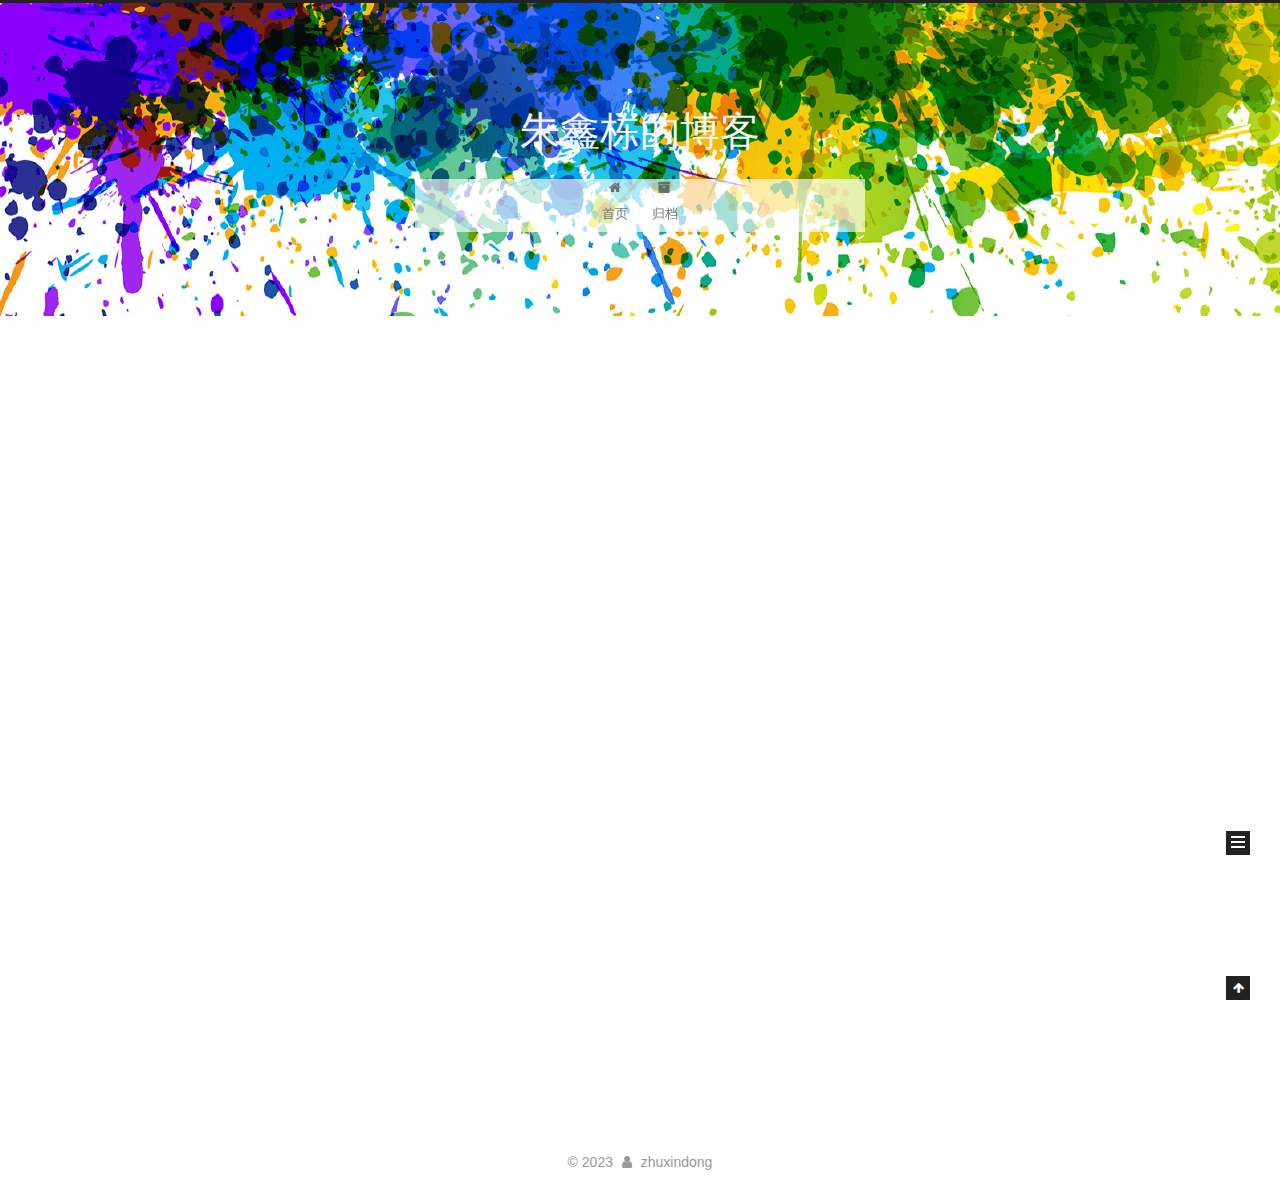
==== archives/index.html @ 8cc14c91 "deploy: zhuxindong/blogsource@85cde0b0bd6d357bbebd0c2e590a6ac55d7ac0f5" ====
<!DOCTYPE html>



  


<html class="theme-next muse use-motion" lang="zh-Hans">
<head>
  <meta charset="UTF-8"/>
<meta http-equiv="X-UA-Compatible" content="IE=edge" />
<meta name="viewport" content="width=device-width, initial-scale=1, maximum-scale=1"/>
<meta name="theme-color" content="#222">









<meta http-equiv="Cache-Control" content="no-transform" />
<meta http-equiv="Cache-Control" content="no-siteapp" />
















  
  
  <link href="/lib/fancybox/source/jquery.fancybox.css?v=2.1.5" rel="stylesheet" type="text/css" />







<link href="/lib/font-awesome/css/font-awesome.min.css?v=4.6.2" rel="stylesheet" type="text/css" />

<link href="/css/main.css?v=5.1.4" rel="stylesheet" type="text/css" />


  <link rel="apple-touch-icon" sizes="180x180" href="/images/apple-touch-icon-next.png?v=5.1.4">


  <link rel="icon" type="image/png" sizes="32x32" href="/images/favicon-32x32-next.png?v=5.1.4">


  <link rel="icon" type="image/png" sizes="16x16" href="/images/favicon-16x16-next.png?v=5.1.4">


  <link rel="mask-icon" href="/images/logo.svg?v=5.1.4" color="#222">





  <meta name="keywords" content="朱鑫栋的博客" />










<meta property="og:type" content="website">
<meta property="og:title" content="朱鑫栋的博客">
<meta property="og:url" content="https://github.com/zhuxindong/zhuxindong.github.io.git/archives/index.html">
<meta property="og:site_name" content="朱鑫栋的博客">
<meta property="og:locale" content="zh-Hans">
<meta name="twitter:card" content="summary">
<meta name="twitter:title" content="朱鑫栋的博客">



<script type="text/javascript" id="hexo.configurations">
  var NexT = window.NexT || {};
  var CONFIG = {
    root: '/',
    scheme: 'Muse',
    version: '5.1.4',
    sidebar: {"position":"left","display":"post","offset":12,"b2t":false,"scrollpercent":false,"onmobile":false},
    fancybox: true,
    tabs: true,
    motion: {"enable":true,"async":false,"transition":{"post_block":"fadeIn","post_header":"slideDownIn","post_body":"slideDownIn","coll_header":"slideLeftIn","sidebar":"slideUpIn"}},
    duoshuo: {
      userId: '0',
      author: '博主'
    },
    algolia: {
      applicationID: '',
      apiKey: '',
      indexName: '',
      hits: {"per_page":10},
      labels: {"input_placeholder":"Search for Posts","hits_empty":"We didn't find any results for the search: ${query}","hits_stats":"${hits} results found in ${time} ms"}
    }
  };
</script>



  <link rel="canonical" href="https://github.com/zhuxindong/zhuxindong.github.io.git/archives/"/>





  <title>归档 | 朱鑫栋的博客</title>
  








</head>

<body itemscope itemtype="http://schema.org/WebPage" lang="zh-Hans">

  
  
    
  

  <div class="container sidebar-position-left page-archive">
    <div class="headband"></div>

    <header id="header" class="header" itemscope itemtype="http://schema.org/WPHeader">
      <div class="header-inner"><div class="site-brand-wrapper">
  <div class="site-meta ">
    

    <div class="custom-logo-site-title">
      <a href="/"  class="brand" rel="start">
        <span class="logo-line-before"><i></i></span>
        <span class="site-title">朱鑫栋的博客</span>
        <span class="logo-line-after"><i></i></span>
      </a>
    </div>
      
        <h1 class="site-subtitle" itemprop="description"></h1>
      
  </div>

  <div class="site-nav-toggle">
    <button>
      <span class="btn-bar"></span>
      <span class="btn-bar"></span>
      <span class="btn-bar"></span>
    </button>
  </div>
</div>

<nav class="site-nav">
  

  
    <ul id="menu" class="menu">
      
        
        <li class="menu-item menu-item-home">
          <a href="/" rel="section">
            
              <i class="menu-item-icon fa fa-fw fa-home"></i> <br />
            
            首页
          </a>
        </li>
      
        
        <li class="menu-item menu-item-archives">
          <a href="/archives/" rel="section">
            
              <i class="menu-item-icon fa fa-fw fa-archive"></i> <br />
            
            归档
          </a>
        </li>
      

      
    </ul>
  

  
</nav>



 </div>
    </header>

    <main id="main" class="main">
      <div class="main-inner">
        <div class="content-wrap">
          <div id="content" class="content">
            

  
  
  
  <div class="post-block archive">
    <div id="posts" class="posts-collapse">
      <span class="archive-move-on"></span>

      <span class="archive-page-counter">
        
        
        
          
        
        嗯..! 目前共计 4 篇日志。 继续努力。
      </span>

      

        
        
        

        
          
          <div class="collection-title">
            <h2 class="archive-year" id="archive-year-2023">2023</h2>
          </div>
        
        

        

  <article class="post post-type-normal" itemscope itemtype="http://schema.org/Article">
    <header class="post-header">

      <h3 class="post-title">
        
            <a class="post-title-link" href="/2023/04/10/hello-world/" itemprop="url">
              
                <span itemprop="name">Hello World</span>
              
            </a>
        
      </h3>

      <div class="post-meta">
        <time class="post-time" itemprop="dateCreated"
              datetime="2023-04-10T11:49:55+00:00"
              content="2023-04-10" >
          04-10
        </time>
      </div>

    </header>
  </article>



      

        
        
        

        
          
          <div class="collection-title">
            <h2 class="archive-year" id="archive-year-2022">2022</h2>
          </div>
        
        

        

  <article class="post post-type-normal" itemscope itemtype="http://schema.org/Article">
    <header class="post-header">

      <h3 class="post-title">
        
            <a class="post-title-link" href="/2022/02/05/Docker安装/" itemprop="url">
              
                <span itemprop="name">Docker安装等</span>
              
            </a>
        
      </h3>

      <div class="post-meta">
        <time class="post-time" itemprop="dateCreated"
              datetime="2022-02-05T15:20:53+00:00"
              content="2022-02-05" >
          02-05
        </time>
      </div>

    </header>
  </article>



      

        
        
        

        
          
          <div class="collection-title">
            <h2 class="archive-year" id="archive-year-2020">2020</h2>
          </div>
        
        

        

  <article class="post post-type-normal" itemscope itemtype="http://schema.org/Article">
    <header class="post-header">

      <h3 class="post-title">
        
            <a class="post-title-link" href="/2020/05/05/ubuntu安装redis并设置密码/" itemprop="url">
              
                <span itemprop="name">ubuntu安装redis并设置密码，远程访问等</span>
              
            </a>
        
      </h3>

      <div class="post-meta">
        <time class="post-time" itemprop="dateCreated"
              datetime="2020-05-05T15:20:53+00:00"
              content="2020-05-05" >
          05-05
        </time>
      </div>

    </header>
  </article>



      

        
        
        

        
        

        

  <article class="post post-type-normal" itemscope itemtype="http://schema.org/Article">
    <header class="post-header">

      <h3 class="post-title">
        
            <a class="post-title-link" href="/2020/05/04/ubuntu16下搭建ss服务（VPN）/" itemprop="url">
              
                <span itemprop="name">ubuntu16下搭建ss服务（VPN）</span>
              
            </a>
        
      </h3>

      <div class="post-meta">
        <time class="post-time" itemprop="dateCreated"
              datetime="2020-05-04T10:54:26+00:00"
              content="2020-05-04" >
          05-04
        </time>
      </div>

    </header>
  </article>



      

    </div>
  </div>
  
  
  

  



          </div>
          


          

        </div>
        
          
  
  <div class="sidebar-toggle">
    <div class="sidebar-toggle-line-wrap">
      <span class="sidebar-toggle-line sidebar-toggle-line-first"></span>
      <span class="sidebar-toggle-line sidebar-toggle-line-middle"></span>
      <span class="sidebar-toggle-line sidebar-toggle-line-last"></span>
    </div>
  </div>

  <aside id="sidebar" class="sidebar">
    
    <div class="sidebar-inner">

      

      

      <section class="site-overview-wrap sidebar-panel sidebar-panel-active">
        <div class="site-overview">
          <div class="site-author motion-element" itemprop="author" itemscope itemtype="http://schema.org/Person">
            
              <p class="site-author-name" itemprop="name">zhuxindong</p>
              <p class="site-description motion-element" itemprop="description"></p>
          </div>

          <nav class="site-state motion-element">

            
              <div class="site-state-item site-state-posts">
              
                <a href="/archives/">
              
                  <span class="site-state-item-count">4</span>
                  <span class="site-state-item-name">日志</span>
                </a>
              </div>
            

            

            
              
              
              <div class="site-state-item site-state-tags">
                
                  <span class="site-state-item-count">3</span>
                  <span class="site-state-item-name">标签</span>
                
              </div>
            

          </nav>

          

          

          
          

          
          

          

        </div>
      </section>

      

      

    </div>
  </aside>


        
      </div>
    </main>

    <footer id="footer" class="footer">
      <div class="footer-inner">
        <div class="copyright">&copy; <span itemprop="copyrightYear">2023</span>
  <span class="with-love">
    <i class="fa fa-user"></i>
  </span>
  <span class="author" itemprop="copyrightHolder">zhuxindong</span>

  
</div>









        







        
      </div>
    </footer>

    
      <div class="back-to-top">
        <i class="fa fa-arrow-up"></i>
        
      </div>
    

    

  </div>

  

<script type="text/javascript">
  if (Object.prototype.toString.call(window.Promise) !== '[object Function]') {
    window.Promise = null;
  }
</script>









  












  
  
    <script type="text/javascript" src="/lib/jquery/index.js?v=2.1.3"></script>
  

  
  
    <script type="text/javascript" src="/lib/fastclick/lib/fastclick.min.js?v=1.0.6"></script>
  

  
  
    <script type="text/javascript" src="/lib/jquery_lazyload/jquery.lazyload.js?v=1.9.7"></script>
  

  
  
    <script type="text/javascript" src="/lib/velocity/velocity.min.js?v=1.2.1"></script>
  

  
  
    <script type="text/javascript" src="/lib/velocity/velocity.ui.min.js?v=1.2.1"></script>
  

  
  
    <script type="text/javascript" src="/lib/fancybox/source/jquery.fancybox.pack.js?v=2.1.5"></script>
  


  


  <script type="text/javascript" src="/js/src/utils.js?v=5.1.4"></script>

  <script type="text/javascript" src="/js/src/motion.js?v=5.1.4"></script>



  
  

  

  


  <script type="text/javascript" src="/js/src/bootstrap.js?v=5.1.4"></script>



  


  




	





  





  












  





  

  

  

  
  

  

  

  

</body>
</html>
---- css/main.css ----
/* normalize.css v3.0.2 | MIT License | git.io/normalize */
html {
  font-family: sans-serif; /* 1 */
  -ms-text-size-adjust: 100%; /* 2 */
  -webkit-text-size-adjust: 100%; /* 2 */
}
body {
  margin: 0;
}
article,
aside,
details,
figcaption,
figure,
footer,
header,
hgroup,
main,
menu,
nav,
section,
summary {
  display: block;
}
audio,
canvas,
progress,
video {
  display: inline-block; /* 1 */
  vertical-align: baseline; /* 2 */
}
audio:not([controls]) {
  display: none;
  height: 0;
}
[hidden],
template {
  display: none;
}
a {
  background-color: transparent;
}
a:active,
a:hover {
  outline: 0;
}
abbr[title] {
  border-bottom: 1px dotted;
}
b,
strong {
  font-weight: bold;
}
dfn {
  font-style: italic;
}
h1 {
  font-size: 2em;
  margin: 0.67em 0;
}
mark {
  background: #ff0;
  color: #000;
}
small {
  font-size: 80%;
}
sub,
sup {
  font-size: 75%;
  line-height: 0;
  position: relative;
  vertical-align: baseline;
}
sup {
  top: -0.5em;
}
sub {
  bottom: -0.25em;
}
img {
  border: 0;
}
svg:not(:root) {
  overflow: hidden;
}
figure {
  margin: 1em 40px;
}
hr {
  -moz-box-sizing: content-box;
  box-sizing: content-box;
  height: 0;
}
pre {
  overflow: auto;
}
code,
kbd,
pre,
samp {
  font-family: monospace, monospace;
  font-size: 1em;
}
button,
input,
optgroup,
select,
textarea {
  color: inherit; /* 1 */
  font: inherit; /* 2 */
  margin: 0; /* 3 */
}
button {
  overflow: visible;
}
button,
select {
  text-transform: none;
}
button,
html input[type="button"],
input[type="reset"],
input[type="submit"] {
  -webkit-appearance: button; /* 2 */
  cursor: pointer; /* 3 */
}
button[disabled],
html input[disabled] {
  cursor: default;
}
button::-moz-focus-inner,
input::-moz-focus-inner {
  border: 0;
  padding: 0;
}
input {
  line-height: normal;
}
input[type="checkbox"],
input[type="radio"] {
  box-sizing: border-box; /* 1 */
  padding: 0; /* 2 */
}
input[type="number"]::-webkit-inner-spin-button,
input[type="number"]::-webkit-outer-spin-button {
  height: auto;
}
input[type="search"] {
  -webkit-appearance: textfield; /* 1 */
  -moz-box-sizing: content-box;
  -webkit-box-sizing: content-box; /* 2 */
  box-sizing: content-box;
}
input[type="search"]::-webkit-search-cancel-button,
input[type="search"]::-webkit-search-decoration {
  -webkit-appearance: none;
}
fieldset {
  border: 1px solid #c0c0c0;
  margin: 0 2px;
  padding: 0.35em 0.625em 0.75em;
}
legend {
  border: 0; /* 1 */
  padding: 0; /* 2 */
}
textarea {
  overflow: auto;
}
optgroup {
  font-weight: bold;
}
table {
  border-collapse: collapse;
  border-spacing: 0;
}
td,
th {
  padding: 0;
}
::selection {
  background: #262a30;
  color: #fff;
}
body {
  position: relative;
  font-family: 'Lato', "PingFang SC", "Microsoft YaHei", sans-serif;
  font-size: 14px;
  line-height: 2;
  color: #555;
  background: #fff;
}
@media (max-width: 767px) {
  body {
    padding-right: 0 !important;
  }
}
@media (min-width: 768px) and (max-width: 991px) {
  body {
    padding-right: 0 !important;
  }
}
@media (min-width: 1600px) {
  body {
    font-size: 16px;
  }
}
h1,
h2,
h3,
h4,
h5,
h6 {
  margin: 0;
  padding: 0;
  font-weight: bold;
  line-height: 1.5;
  font-family: 'Lato', "PingFang SC", "Microsoft YaHei", sans-serif;
}
h2,
h3,
h4,
h5,
h6 {
  margin: 20px 0 15px;
}
h1 {
  font-size: 22px;
}
@media (max-width: 767px) {
  h1 {
    font-size: 18px;
  }
}
h2 {
  font-size: 20px;
}
@media (max-width: 767px) {
  h2 {
    font-size: 16px;
  }
}
h3 {
  font-size: 18px;
}
@media (max-width: 767px) {
  h3 {
    font-size: 14px;
  }
}
h4 {
  font-size: 16px;
}
@media (max-width: 767px) {
  h4 {
    font-size: 12px;
  }
}
h5 {
  font-size: 14px;
}
@media (max-width: 767px) {
  h5 {
    font-size: 10px;
  }
}
h6 {
  font-size: 12px;
}
@media (max-width: 767px) {
  h6 {
    font-size: 8px;
  }
}
p {
  margin: 0 0 20px 0;
}
a {
  color: #555;
  text-decoration: none;
  outline: none;
  border-bottom: 1px solid #999;
  word-wrap: break-word;
}
a:hover {
  color: #222;
  border-bottom-color: #222;
}
blockquote {
  margin: 0;
  padding: 0;
}
img {
  display: block;
  margin: auto;
  max-width: 100%;
  height: auto;
}
hr {
  margin: 40px 0;
  height: 3px;
  border: none;
  background-color: #ddd;
  background-image: repeating-linear-gradient(-45deg, #fff, #fff 4px, transparent 4px, transparent 8px);
}
blockquote {
  padding: 0 15px;
  color: #666;
  border-left: 4px solid #ddd;
}
blockquote cite::before {
  content: "-";
  padding: 0 5px;
}
dt {
  font-weight: 700;
}
dd {
  margin: 0;
  padding: 0;
}
kbd {
  border: 1px solid #ccc;
  border-radius: 0.2em;
  box-shadow: 0.1em 0.1em 0.2em rgba(0,0,0,0.1);
  background-color: #f9f9f9;
  font-family: inherit;
  background-image: -webkit-linear-gradient(top, #eee, #fff, #eee);
  padding: 0.1em 0.3em;
  white-space: nowrap;
}
.text-left {
  text-align: left;
}
.text-center {
  text-align: center;
}
.text-right {
  text-align: right;
}
.text-justify {
  text-align: justify;
}
.text-nowrap {
  white-space: nowrap;
}
.text-lowercase {
  text-transform: lowercase;
}
.text-uppercase {
  text-transform: uppercase;
}
.text-capitalize {
  text-transform: capitalize;
}
.center-block {
  display: block;
  margin-left: auto;
  margin-right: auto;
}
.clearfix:before,
.clearfix:after {
  content: " ";
  display: table;
}
.clearfix:after {
  clear: both;
}
.pullquote {
  width: 45%;
}
.pullquote.left {
  float: left;
  margin-left: 5px;
  margin-right: 10px;
}
.pullquote.right {
  float: right;
  margin-left: 10px;
  margin-right: 5px;
}
.affix.affix.affix {
  position: fixed;
}
.translation {
  margin-top: -20px;
  font-size: 14px;
  color: #999;
}
.scrollbar-measure {
  width: 100px;
  height: 100px;
  overflow: scroll;
  position: absolute;
  top: -9999px;
}
.use-motion .motion-element {
  opacity: 0;
}
table {
  margin: 20px 0;
  width: 100%;
  border-collapse: collapse;
  border-spacing: 0;
  border: 1px solid #ddd;
  font-size: 14px;
  table-layout: fixed;
  word-wrap: break-all;
}
table>tbody>tr:nth-of-type(odd) {
  background-color: #f9f9f9;
}
table>tbody>tr:hover {
  background-color: #f5f5f5;
}
caption,
th,
td {
  padding: 8px;
  text-align: left;
  vertical-align: middle;
  font-weight: normal;
}
th,
td {
  border-bottom: 3px solid #ddd;
  border-right: 1px solid #eee;
}
th {
  padding-bottom: 10px;
  font-weight: 700;
}
td {
  border-bottom-width: 1px;
}
html,
body {
  height: 100%;
}
.container {
  position: relative;
  min-height: 100%;
}
.header-inner {
  margin: 0 auto;
  padding: 100px 0 70px;
  width: 700px;
}
@media (min-width: 1600px) {
  .container .header-inner {
    width: 900px;
  }
}
.main {
  padding-bottom: 150px;
}
.main-inner {
  margin: 0 auto;
  width: 700px;
}
@media (min-width: 1600px) {
  .container .main-inner {
    width: 900px;
  }
}
.footer {
  position: absolute;
  left: 0;
  bottom: 0;
  width: 100%;
  min-height: 50px;
}
.footer-inner {
  box-sizing: border-box;
  margin: 20px auto;
  width: 700px;
}
@media (min-width: 1600px) {
  .container .footer-inner {
    width: 900px;
  }
}
pre,
.highlight {
  overflow: auto;
  margin: 20px 0;
  padding: 0;
  font-size: 13px;
  color: #4d4d4c;
  background: #f7f7f7;
  line-height: 1.6;
}
pre,
code {
  font-family: consolas, Menlo, "PingFang SC", "Microsoft YaHei", monospace;
}
code {
  padding: 2px 4px;
  word-wrap: break-word;
  color: #555;
  background: #eee;
  border-radius: 3px;
  font-size: 13px;
}
pre {
  padding: 10px;
}
pre code {
  padding: 0;
  color: #4d4d4c;
  background: none;
  text-shadow: none;
}
.highlight {
  border-radius: 1px;
}
.highlight pre {
  border: none;
  margin: 0;
  padding: 10px 0;
}
.highlight table {
  margin: 0;
  width: auto;
  border: none;
}
.highlight td {
  border: none;
  padding: 0;
}
.highlight figcaption {
  font-size: 1em;
  color: #4d4d4c;
  line-height: 1em;
  margin-bottom: 1em;
}
.highlight figcaption:before,
.highlight figcaption:after {
  content: " ";
  display: table;
}
.highlight figcaption:after {
  clear: both;
}
.highlight figcaption a {
  float: right;
  color: #4d4d4c;
}
.highlight figcaption a:hover {
  border-bottom-color: #4d4d4c;
}
.highlight .gutter pre {
  padding-left: 10px;
  padding-right: 10px;
  color: #869194;
  text-align: right;
  background-color: #eff2f3;
}
.highlight .code pre {
  width: 100%;
  padding-left: 10px;
  padding-right: 10px;
  background-color: #f7f7f7;
}
.highlight .line {
  height: 20px;
}
.gutter {
  -webkit-user-select: none;
  -moz-user-select: none;
  -ms-user-select: none;
  user-select: none;
}
.gist table {
  width: auto;
}
.gist table td {
  border: none;
}
pre .deletion {
  background: #fdd;
}
pre .addition {
  background: #dfd;
}
pre .meta {
  color: #8959a8;
}
pre .comment {
  color: #8e908c;
}
pre .variable,
pre .attribute,
pre .tag,
pre .regexp,
pre .ruby .constant,
pre .xml .tag .title,
pre .xml .pi,
pre .xml .doctype,
pre .html .doctype,
pre .css .id,
pre .css .class,
pre .css .pseudo {
  color: #c82829;
}
pre .number,
pre .preprocessor,
pre .built_in,
pre .literal,
pre .params,
pre .constant,
pre .command {
  color: #f5871f;
}
pre .ruby .class .title,
pre .css .rules .attribute,
pre .string,
pre .value,
pre .inheritance,
pre .header,
pre .ruby .symbol,
pre .xml .cdata,
pre .special,
pre .number,
pre .formula {
  color: #718c00;
}
pre .title,
pre .css .hexcolor {
  color: #3e999f;
}
pre .function,
pre .python .decorator,
pre .python .title,
pre .ruby .function .title,
pre .ruby .title .keyword,
pre .perl .sub,
pre .javascript .title,
pre .coffeescript .title {
  color: #4271ae;
}
pre .keyword,
pre .javascript .function {
  color: #8959a8;
}
.full-image.full-image.full-image.full-image {
  border: none;
  max-width: 100%;
  width: auto;
  margin: 20px auto 25px;
}
@media (min-width: 992px) {
  .full-image.full-image.full-image.full-image {
    max-width: none;
    width: 110%;
    margin: 25px -5%;
  }
}
.blockquote-center,
.page-home .post-type-quote blockquote,
.page-post-detail .post-type-quote blockquote {
  position: relative;
  margin: 40px 0;
  padding: 0;
  border-left: none;
  text-align: center;
}
.blockquote-center::before,
.page-home .post-type-quote blockquote::before,
.page-post-detail .post-type-quote blockquote::before,
.blockquote-center::after,
.page-home .post-type-quote blockquote::after,
.page-post-detail .post-type-quote blockquote::after {
  position: absolute;
  content: ' ';
  display: block;
  width: 100%;
  height: 24px;
  opacity: 0.2;
  background-repeat: no-repeat;
  background-position: 0 -6px;
  background-size: 22px 22px;
}
.blockquote-center::before,
.page-home .post-type-quote blockquote::before,
.page-post-detail .post-type-quote blockquote::before {
  top: -20px;
  background-image: url("../images/quote-l.svg");
  border-top: 1px solid #ccc;
}
.blockquote-center::after,
.page-home .post-type-quote blockquote::after,
.page-post-detail .post-type-quote blockquote::after {
  bottom: -20px;
  background-image: url("../images/quote-r.svg");
  border-bottom: 1px solid #ccc;
  background-position: 100% 8px;
}
.blockquote-center p,
.page-home .post-type-quote blockquote p,
.page-post-detail .post-type-quote blockquote p,
.blockquote-center div,
.page-home .post-type-quote blockquote div,
.page-post-detail .post-type-quote blockquote div {
  text-align: center;
}
.post .post-body .group-picture img {
  box-sizing: border-box;
  padding: 0 3px;
  border: none;
}
.post .group-picture-row {
  overflow: hidden;
  margin-top: 6px;
}
.post .group-picture-row:first-child {
  margin-top: 0;
}
.post .group-picture-column {
  float: left;
}
.page-post-detail .post-body .group-picture-column {
  float: none;
  margin-top: 10px;
  width: auto !important;
}
.page-post-detail .post-body .group-picture-column img {
  margin: 0 auto;
}
.page-archive .group-picture-container {
  overflow: hidden;
}
.page-archive .group-picture-row {
  float: left;
}
.page-archive .group-picture-row:first-child {
  margin-top: 6px;
}
.page-archive .group-picture-column {
  max-width: 150px;
  max-height: 150px;
}
.post-body .note {
  position: relative;
  padding: 15px;
  margin-bottom: 20px;
  border: 1px solid #eee;
  border-left-width: 5px;
  border-radius: 3px;
}
.post-body .note h2,
.post-body .note h3,
.post-body .note h4,
.post-body .note h5,
.post-body .note h6 {
  margin-top: 0;
  margin-bottom: 0;
  border-bottom: initial;
  padding-top: 0 !important;
}
.post-body .note p:first-child,
.post-body .note ul:first-child,
.post-body .note ol:first-child,
.post-body .note table:first-child,
.post-body .note pre:first-child,
.post-body .note blockquote:first-child {
  margin-top: 0;
}
.post-body .note p:last-child,
.post-body .note ul:last-child,
.post-body .note ol:last-child,
.post-body .note table:last-child,
.post-body .note pre:last-child,
.post-body .note blockquote:last-child {
  margin-bottom: 0;
}
.post-body .note.default {
  border-left-color: #777;
}
.post-body .note.default h2,
.post-body .note.default h3,
.post-body .note.default h4,
.post-body .note.default h5,
.post-body .note.default h6 {
  color: #777;
}
.post-body .note.primary {
  border-left-color: #6f42c1;
}
.post-body .note.primary h2,
.post-body .note.primary h3,
.post-body .note.primary h4,
.post-body .note.primary h5,
.post-body .note.primary h6 {
  color: #6f42c1;
}
.post-body .note.info {
  border-left-color: #428bca;
}
.post-body .note.info h2,
.post-body .note.info h3,
.post-body .note.info h4,
.post-body .note.info h5,
.post-body .note.info h6 {
  color: #428bca;
}
.post-body .note.success {
  border-left-color: #5cb85c;
}
.post-body .note.success h2,
.post-body .note.success h3,
.post-body .note.success h4,
.post-body .note.success h5,
.post-body .note.success h6 {
  color: #5cb85c;
}
.post-body .note.warning {
  border-left-color: #f0ad4e;
}
.post-body .note.warning h2,
.post-body .note.warning h3,
.post-body .note.warning h4,
.post-body .note.warning h5,
.post-body .note.warning h6 {
  color: #f0ad4e;
}
.post-body .note.danger {
  border-left-color: #d9534f;
}
.post-body .note.danger h2,
.post-body .note.danger h3,
.post-body .note.danger h4,
.post-body .note.danger h5,
.post-body .note.danger h6 {
  color: #d9534f;
}
.post-body .label {
  display: inline;
  padding: 0 2px;
  white-space: nowrap;
}
.post-body .label.default {
  background-color: #f0f0f0;
}
.post-body .label.primary {
  background-color: #efe6f7;
}
.post-body .label.info {
  background-color: #e5f2f8;
}
.post-body .label.success {
  background-color: #e7f4e9;
}
.post-body .label.warning {
  background-color: #fcf6e1;
}
.post-body .label.danger {
  background-color: #fae8eb;
}
.post-body .tabs {
  position: relative;
  display: block;
  margin-bottom: 20px;
  padding-top: 10px;
}
.post-body .tabs ul.nav-tabs {
  margin: 0;
  padding: 0;
  display: flex;
  margin-bottom: -1px;
}
@media (max-width: 413px) {
  .post-body .tabs ul.nav-tabs {
    display: block;
    margin-bottom: 5px;
  }
}
.post-body .tabs ul.nav-tabs li.tab {
  list-style-type: none !important;
  margin: 0 0.25em 0 0;
  border-top: 3px solid transparent;
  border-left: 1px solid transparent;
  border-right: 1px solid transparent;
}
@media (max-width: 413px) {
  .post-body .tabs ul.nav-tabs li.tab {
    margin: initial;
    border-top: 1px solid transparent;
    border-left: 3px solid transparent;
    border-right: 1px solid transparent;
    border-bottom: 1px solid transparent;
  }
}
.post-body .tabs ul.nav-tabs li.tab a {
  outline: 0;
  border-bottom: initial;
  display: block;
  line-height: 1.8em;
  padding: 0.25em 0.75em;
  transition-duration: 0.2s;
  transition-timing-function: ease-out;
  transition-delay: 0s;
}
.post-body .tabs ul.nav-tabs li.tab a i {
  width: 1.285714285714286em;
}
.post-body .tabs ul.nav-tabs li.tab.active {
  border-top: 3px solid #fc6423;
  border-left: 1px solid #ddd;
  border-right: 1px solid #ddd;
  background-color: #fff;
}
@media (max-width: 413px) {
  .post-body .tabs ul.nav-tabs li.tab.active {
    border-top: 1px solid #ddd;
    border-left: 3px solid #fc6423;
    border-right: 1px solid #ddd;
    border-bottom: 1px solid #ddd;
  }
}
.post-body .tabs ul.nav-tabs li.tab.active a {
  cursor: default;
  color: #555;
}
.post-body .tabs .tab-content {
  background-color: #fff;
}
.post-body .tabs .tab-content .tab-pane {
  border: 1px solid #ddd;
  padding: 20px 20px 0 20px;
}
.post-body .tabs .tab-content .tab-pane:not(.active) {
  display: none !important;
}
.post-body .tabs .tab-content .tab-pane.active {
  display: block !important;
}
.btn {
  display: inline-block;
  padding: 0 20px;
  font-size: 14px;
  color: #fff;
  background: #222;
  border: 2px solid #222;
  text-decoration: none;
  border-radius: 0;
  transition-property: background-color;
  transition-duration: 0.2s;
  transition-timing-function: ease-in-out;
  transition-delay: 0s;
  line-height: 2;
}
.btn:hover {
  border-color: #222;
  color: #222;
  background: #fff;
}
.btn +.btn {
  margin: 0 0 8px 8px;
}
.btn .fa-fw {
  width: 1.285714285714286em;
  text-align: left;
}
.btn-bar {
  display: block;
  width: 22px;
  height: 2px;
  background: #555;
  border-radius: 1px;
}
.btn-bar+.btn-bar {
  margin-top: 4px;
}
.pagination {
  margin: 120px 0 40px;
  text-align: center;
  border-top: 1px solid #eee;
}
.page-number-basic,
.pagination .prev,
.pagination .next,
.pagination .page-number,
.pagination .space {
  display: inline-block;
  position: relative;
  top: -1px;
  margin: 0 10px;
  padding: 0 11px;
}
@media (max-width: 767px) {
  .page-number-basic,
  .pagination .prev,
  .pagination .next,
  .pagination .page-number,
  .pagination .space {
    margin: 0 5px;
  }
}
.pagination .prev,
.pagination .next,
.pagination .page-number {
  border-bottom: 0;
  border-top: 1px solid #eee;
  transition-property: border-color;
  transition-duration: 0.2s;
  transition-timing-function: ease-in-out;
  transition-delay: 0s;
}
.pagination .prev:hover,
.pagination .next:hover,
.pagination .page-number:hover {
  border-top-color: #222;
}
.pagination .space {
  padding: 0;
  margin: 0;
}
.pagination .prev {
  margin-left: 0;
}
.pagination .next {
  margin-right: 0;
}
.pagination .page-number.current {
  color: #fff;
  background: #ccc;
  border-top-color: #ccc;
}
@media (max-width: 767px) {
  .pagination {
    border-top: none;
  }
  .pagination .prev,
  .pagination .next,
  .pagination .page-number {
    margin-bottom: 10px;
    border-top: 0;
    border-bottom: 1px solid #eee;
    padding: 0 10px;
  }
  .pagination .prev:hover,
  .pagination .next:hover,
  .pagination .page-number:hover {
    border-bottom-color: #222;
  }
}
.comments {
  margin: 60px 20px 0;
}
.tag-cloud {
  text-align: center;
}
.tag-cloud a {
  display: inline-block;
  margin: 10px;
}
.back-to-top {
  box-sizing: border-box;
  position: fixed;
  bottom: -100px;
  right: 30px;
  z-index: 1050;
  padding: 0 6px;
  width: 24px;
  background: #222;
  font-size: 12px;
  opacity: 1;
  color: #fff;
  cursor: pointer;
  text-align: center;
  -webkit-transform: translateZ(0);
  transition-property: bottom;
  transition-duration: 0.2s;
  transition-timing-function: ease-in-out;
  transition-delay: 0s;
}
@media (min-width: 768px) and (max-width: 991px) {
  .back-to-top {
    display: none !important;
  }
}
@media (max-width: 767px) {
  .back-to-top {
    display: none !important;
  }
}
.back-to-top.back-to-top-on {
  bottom: 19px;
}
.header-inner {
  position: relative;
}
.headband {
  height: 3px;
  background: #222;
}
.site-meta {
  margin: 0;
  text-align: center;
}
@media (max-width: 767px) {
  .site-meta {
    text-align: center;
  }
}
.brand {
  position: relative;
  display: inline-block;
  padding: 0 40px;
  color: #fff;
  background: #222;
  border-bottom: none;
}
.brand:hover {
  color: #fff;
}
.logo {
  display: inline-block;
  margin-right: 5px;
  line-height: 36px;
  vertical-align: top;
}
.site-title {
  display: inline-block;
  vertical-align: top;
  line-height: 36px;
  font-size: 20px;
  font-weight: normal;
  font-family: 'Lato', "PingFang SC", "Microsoft YaHei", sans-serif;
}
.site-subtitle {
  margin-top: 10px;
  font-size: 13px;
  color: #999;
}
.use-motion .brand {
  opacity: 0;
}
.use-motion .logo,
.use-motion .site-title,
.use-motion .site-subtitle {
  opacity: 0;
  position: relative;
  top: -10px;
}
.site-nav-toggle {
  display: none;
  position: absolute;
  top: 10px;
  left: 10px;
}
@media (max-width: 767px) {
  .site-nav-toggle {
    display: block;
  }
}
.site-nav-toggle button {
  margin-top: 2px;
  padding: 9px 10px;
  background: transparent;
  border: none;
}
@media (max-width: 767px) {
  .site-nav {
    display: none;
    margin: 0 -10px;
    padding: 0 10px;
    clear: both;
    border-top: 1px solid #ddd;
  }
}
@media (min-width: 768px) and (max-width: 991px) {
  .site-nav {
    display: block !important;
  }
}
@media (min-width: 992px) {
  .site-nav {
    display: block !important;
  }
}
.menu {
  margin-top: 20px;
  padding-left: 0;
  text-align: center;
}
.menu .menu-item {
  display: inline-block;
  margin: 0 10px;
  list-style: none;
}
@media screen and (max-width: 767px) {
  .menu .menu-item {
    margin-top: 10px;
  }
}
.menu .menu-item a {
  display: block;
  font-size: 13px;
  line-height: inherit;
  border-bottom: 1px solid transparent;
  transition-property: border-color;
  transition-duration: 0.2s;
  transition-timing-function: ease-in-out;
  transition-delay: 0s;
}
.menu .menu-item a:hover {
  border-bottom-color: #222;
}
.menu .menu-item .fa {
  margin-right: 5px;
}
.use-motion .menu-item {
  opacity: 0;
}
.post-body {
  font-family: 'Lato', "PingFang SC", "Microsoft YaHei", sans-serif;
}
@media (max-width: 767px) {
  .post-body {
    word-break: break-word;
  }
}
.post-body .fancybox img {
  display: block !important;
  margin: 0 auto;
  cursor: pointer;
  cursor: zoom-in;
  cursor: -webkit-zoom-in;
}
.post-body .image-caption,
.post-body .figure .caption {
  margin: -20px auto 15px;
  text-align: center;
  font-size: 14px;
  color: #999;
  font-weight: bold;
  line-height: 1;
}
.post-sticky-flag {
  display: inline-block;
  font-size: 16px;
  -ms-transform: rotate(30deg);
  -webkit-transform: rotate(30deg);
  -moz-transform: rotate(30deg);
  -ms-transform: rotate(30deg);
  -o-transform: rotate(30deg);
  transform: rotate(30deg);
}
.use-motion .post-block,
.use-motion .pagination,
.use-motion .comments {
  opacity: 0;
}
.use-motion .post-header {
  opacity: 0;
}
.use-motion .post-body {
  opacity: 0;
}
.use-motion .collection-title {
  opacity: 0;
}
.posts-expand {
  padding-top: 40px;
}
@media (max-width: 767px) {
  .posts-expand {
    margin: 0 20px;
  }
  .post-body pre .gutter pre {
    padding-right: 10px;
  }
  .post-body .highlight {
    margin-left: 0px;
    margin-right: 0px;
    padding: 0;
  }
  .post-body .highlight .gutter pre {
    padding-right: 10px;
  }
}
@media (min-width: 992px) {
  .posts-expand .post-body {
    text-align: justify;
  }
}
.posts-expand .post-body h2,
.posts-expand .post-body h3,
.posts-expand .post-body h4,
.posts-expand .post-body h5,
.posts-expand .post-body h6 {
  padding-top: 10px;
}
.posts-expand .post-body h2 .header-anchor,
.posts-expand .post-body h3 .header-anchor,
.posts-expand .post-body h4 .header-anchor,
.posts-expand .post-body h5 .header-anchor,
.posts-expand .post-body h6 .header-anchor {
  float: right;
  margin-left: 10px;
  color: #ccc;
  border-bottom-style: none;
  visibility: hidden;
}
.posts-expand .post-body h2 .header-anchor:hover,
.posts-expand .post-body h3 .header-anchor:hover,
.posts-expand .post-body h4 .header-anchor:hover,
.posts-expand .post-body h5 .header-anchor:hover,
.posts-expand .post-body h6 .header-anchor:hover {
  color: inherit;
}
.posts-expand .post-body h2:hover .header-anchor,
.posts-expand .post-body h3:hover .header-anchor,
.posts-expand .post-body h4:hover .header-anchor,
.posts-expand .post-body h5:hover .header-anchor,
.posts-expand .post-body h6:hover .header-anchor {
  visibility: visible;
}
.posts-expand .post-body ul li {
  list-style: circle;
}
.posts-expand .post-body img {
  box-sizing: border-box;
  margin: auto;
  padding: 3px;
  border: 1px solid #ddd;
}
.posts-expand .post-body .fancybox img {
  margin: 0 auto 25px;
}
@media (max-width: 767px) {
  .posts-collapse {
    margin: 0 20px;
  }
  .posts-collapse .post-title,
  .posts-collapse .post-meta {
    display: block;
    width: auto;
    text-align: left;
  }
}
.posts-collapse {
  position: relative;
  z-index: 1010;
  margin-left: 55px;
}
.posts-collapse::after {
  content: " ";
  position: absolute;
  top: 20px;
  left: 0;
  margin-left: -2px;
  width: 4px;
  height: 100%;
  background: #f5f5f5;
  z-index: -1;
}
@media (max-width: 767px) {
  .posts-collapse {
    margin: 0 20px;
  }
}
.posts-collapse .collection-title {
  position: relative;
  margin: 60px 0;
}
.posts-collapse .collection-title h1,
.posts-collapse .collection-title h2 {
  margin-left: 20px;
}
.posts-collapse .collection-title small {
  color: #bbb;
  margin-left: 5px;
}
.posts-collapse .collection-title::before {
  content: " ";
  position: absolute;
  left: 0;
  top: 50%;
  margin-left: -4px;
  margin-top: -4px;
  width: 8px;
  height: 8px;
  background: #bbb;
  border-radius: 50%;
}
.posts-collapse .post {
  margin: 30px 0;
}
.posts-collapse .post-header {
  position: relative;
  transition-duration: 0.2s;
  transition-timing-function: ease-in-out;
  transition-delay: 0s;
  transition-property: border;
  border-bottom: 1px dashed #ccc;
}
.posts-collapse .post-header::before {
  content: " ";
  position: absolute;
  left: 0;
  top: 12px;
  width: 6px;
  height: 6px;
  margin-left: -4px;
  background: #bbb;
  border-radius: 50%;
  border: 1px solid #fff;
  transition-duration: 0.2s;
  transition-timing-function: ease-in-out;
  transition-delay: 0s;
  transition-property: background;
}
.posts-collapse .post-header:hover {
  border-bottom-color: #666;
}
.posts-collapse .post-header:hover::before {
  background: #222;
}
.posts-collapse .post-meta {
  position: absolute;
  font-size: 12px;
  left: 20px;
  top: 5px;
}
.posts-collapse .post-comments-count {
  display: none;
}
.posts-collapse .post-title {
  margin-left: 60px;
  font-size: 16px;
  font-weight: normal;
  line-height: inherit;
}
.posts-collapse .post-title::after {
  margin-left: 3px;
  opacity: 0.6;
}
.posts-collapse .post-title a {
  color: #666;
  border-bottom: none;
}
.page-home .post-type-quote .post-header,
.page-post-detail .post-type-quote .post-header,
.page-home .post-type-quote .post-tags,
.page-post-detail .post-type-quote .post-tags {
  display: none;
}
.posts-expand .post-title {
  text-align: center;
  word-break: break-word;
  font-weight: 400;
}
.posts-expand .post-title-link {
  display: inline-block;
  position: relative;
  color: #555;
  border-bottom: none;
  line-height: 1.2;
  vertical-align: top;
}
.posts-expand .post-title-link::before {
  content: "";
  position: absolute;
  width: 100%;
  height: 2px;
  bottom: 0;
  left: 0;
  background-color: #000;
  visibility: hidden;
  -webkit-transform: scaleX(0);
  -moz-transform: scaleX(0);
  -ms-transform: scaleX(0);
  -o-transform: scaleX(0);
  transform: scaleX(0);
  transition-duration: 0.2s;
  transition-timing-function: ease-in-out;
  transition-delay: 0s;
}
.posts-expand .post-title-link:hover::before {
  visibility: visible;
  -webkit-transform: scaleX(1);
  -moz-transform: scaleX(1);
  -ms-transform: scaleX(1);
  -o-transform: scaleX(1);
  transform: scaleX(1);
}
.posts-expand .post-title-link .fa {
  font-size: 16px;
}
.posts-expand .post-meta {
  margin: 3px 0 60px 0;
  color: #999;
  font-family: 'Lato', "PingFang SC", "Microsoft YaHei", sans-serif;
  font-size: 12px;
  text-align: center;
}
.posts-expand .post-meta .post-category-list {
  display: inline-block;
  margin: 0;
  padding: 3px;
}
.posts-expand .post-meta .post-category-list-link {
  color: #999;
}
.posts-expand .post-meta .post-description {
  font-size: 14px;
  margin-top: 2px;
}
.post-meta-divider {
  margin: 0 0.5em;
}
.post-meta-item-icon {
  margin-right: 3px;
}
@media (min-width: 768px) and (max-width: 991px) {
  .post-meta-item-icon {
    display: inline-block;
  }
}
@media (max-width: 767px) {
  .post-meta-item-icon {
    display: inline-block;
  }
}
@media (min-width: 768px) and (max-width: 991px) {
  .post-meta-item-text {
    display: none;
  }
}
@media (max-width: 767px) {
  .post-meta-item-text {
    display: none;
  }
}
@media (max-width: 767px) {
  .posts-expand .post-comments-count {
    display: none;
  }
}
.post-button {
  margin-top: 40px;
}
.posts-expand .post-tags {
  margin-top: 40px;
  text-align: center;
}
.posts-expand .post-tags a {
  display: inline-block;
  margin-right: 10px;
  font-size: 13px;
}
.post-nav {
  display: table;
  margin-top: 15px;
  width: 100%;
  border-top: 1px solid #eee;
}
.post-nav-divider {
  display: table-cell;
  width: 10%;
}
.post-nav-item {
  display: table-cell;
  padding: 10px 0 0 0;
  width: 45%;
  vertical-align: top;
}
.post-nav-item a {
  position: relative;
  display: block;
  line-height: 25px;
  font-size: 14px;
  color: #555;
  border-bottom: none;
}
.post-nav-item a:hover {
  color: #222;
  border-bottom: none;
}
.post-nav-item a:active {
  top: 2px;
}
.post-nav-item .fa {
  position: absolute;
  top: 8px;
  left: 0;
  font-size: 12px;
}
.post-nav-next a {
  padding-left: 15px;
}
.post-nav-prev {
  text-align: right;
}
.post-nav-prev a {
  padding-right: 15px;
}
.post-nav-prev .fa {
  right: 0;
  left: auto;
}
.posts-expand .post-eof {
  display: block;
  margin: 80px auto 60px;
  width: 8%;
  height: 1px;
  background: #ccc;
  text-align: center;
}
.post:last-child .post-eof.post-eof.post-eof {
  display: none;
}
.post-gallery {
  display: table;
  table-layout: fixed;
  width: 100%;
  border-collapse: separate;
}
.post-gallery-row {
  display: table-row;
}
.post-gallery .post-gallery-img {
  display: table-cell;
  text-align: center;
  vertical-align: middle;
  border: none;
}
.post-gallery .post-gallery-img img {
  max-width: 100%;
  max-height: 100%;
  border: none;
}
.fancybox-close,
.fancybox-close:hover {
  border: none;
}
.rtl.post-body p,
.rtl.post-body a,
.rtl.post-body h1,
.rtl.post-body h2,
.rtl.post-body h3,
.rtl.post-body h4,
.rtl.post-body h5,
.rtl.post-body h6,
.rtl.post-body li,
.rtl.post-body ul,
.rtl.post-body ol {
  direction: rtl;
  font-family: UKIJ Ekran;
}
.rtl.post-title {
  font-family: UKIJ Ekran;
}
.sidebar {
  position: fixed;
  right: 0;
  top: 0;
  bottom: 0;
  width: 0;
  z-index: 1040;
  box-shadow: inset 0 2px 6px #000;
  background: #222;
  -webkit-transform: translateZ(0);
}
.sidebar a {
  color: #999;
  border-bottom-color: #555;
}
.sidebar a:hover {
  color: #eee;
}
@media (min-width: 768px) and (max-width: 991px) {
  .sidebar {
    display: none !important;
  }
}
@media (max-width: 767px) {
  .sidebar {
    display: none !important;
  }
}
.sidebar-inner {
  position: relative;
  padding: 20px 10px;
  color: #999;
  text-align: center;
}
.site-overview-wrap {
  overflow: hidden;
}
.site-overview {
  overflow-y: auto;
  overflow-x: hidden;
}
.sidebar-toggle {
  position: fixed;
  right: 30px;
  bottom: 45px;
  width: 14px;
  height: 14px;
  padding: 5px;
  background: #222;
  line-height: 0;
  z-index: 1050;
  cursor: pointer;
  -webkit-transform: translateZ(0);
}
@media (min-width: 768px) and (max-width: 991px) {
  .sidebar-toggle {
    display: none !important;
  }
}
@media (max-width: 767px) {
  .sidebar-toggle {
    display: none !important;
  }
}
.sidebar-toggle-line {
  position: relative;
  display: inline-block;
  vertical-align: top;
  height: 2px;
  width: 100%;
  background: #fff;
  margin-top: 3px;
}
.sidebar-toggle-line:first-child {
  margin-top: 0;
}
.site-author-image {
  display: block;
  margin: 0 auto;
  padding: 2px;
  max-width: 96px;
  height: auto;
  border: 2px solid #333;
}
.site-author-name {
  margin: 5px 0 0;
  text-align: center;
  color: #f5f5f5;
  font-weight: normal;
}
.site-description {
  margin-top: 5px;
  text-align: center;
  font-size: 14px;
  color: #999;
}
.site-state {
  overflow: hidden;
  line-height: 1.4;
  white-space: nowrap;
  text-align: center;
}
.site-state-item {
  display: inline-block;
  padding: 0 15px;
  border-left: 1px solid #333;
}
.site-state-item:first-child {
  border-left: none;
}
.site-state-item a {
  border-bottom: none;
}
.site-state-item-count {
  display: block;
  text-align: center;
  color: inherit;
  font-weight: 600;
  font-size: 18px;
}
.site-state-item-name {
  font-size: 13px;
  color: inherit;
}
.feed-link {
  margin-top: 20px;
}
.feed-link a {
  display: inline-block;
  padding: 0 15px;
  color: #fc6423;
  border: 1px solid #fc6423;
  border-radius: 4px;
}
.feed-link a i {
  color: #fc6423;
  font-size: 14px;
}
.feed-link a:hover {
  color: #fff;
  background: #fc6423;
}
.feed-link a:hover i {
  color: #fff;
}
.links-of-author {
  margin-top: 20px;
}
.links-of-author a {
  display: inline-block;
  vertical-align: middle;
  margin-right: 10px;
  margin-bottom: 10px;
  border-bottom-color: #555;
  font-size: 13px;
}
.links-of-author a:before {
  display: inline-block;
  vertical-align: middle;
  margin-right: 3px;
  content: " ";
  width: 4px;
  height: 4px;
  border-radius: 50%;
  background: #3f2;
}
.links-of-blogroll {
  font-size: 13px;
}
.links-of-blogroll-title {
  margin-top: 20px;
  font-size: 14px;
  font-weight: 600;
}
.links-of-blogroll-list {
  margin: 0;
  padding: 0;
  list-style: none;
}
.links-of-blogroll-item {
  padding: 2px 10px;
}
.links-of-blogroll-item a {
  max-width: 280px;
  box-sizing: border-box;
  display: inline-block;
  overflow: hidden;
  white-space: nowrap;
  text-overflow: ellipsis;
}
.sidebar-nav {
  margin: 0 0 20px;
  padding-left: 0;
}
.sidebar-nav li {
  display: inline-block;
  cursor: pointer;
  border-bottom: 1px solid transparent;
  font-size: 14px;
  color: #555;
}
.sidebar-nav li:hover {
  color: #f5f5f5;
}
.page-post-detail .sidebar-nav-toc {
  padding: 0 5px;
}
.page-post-detail .sidebar-nav-overview {
  margin-left: 10px;
}
.sidebar-nav .sidebar-nav-active {
  color: #87daff;
  border-bottom-color: #87daff;
}
.sidebar-nav .sidebar-nav-active:hover {
  color: #87daff;
}
.sidebar-panel {
  display: none;
}
.sidebar-panel-active {
  display: block;
}
.post-toc-empty {
  font-size: 14px;
  color: #666;
}
.post-toc-wrap {
  overflow: hidden;
}
.post-toc {
  overflow: auto;
}
.post-toc ol {
  margin: 0;
  padding: 0 2px 5px 10px;
  text-align: left;
  list-style: none;
  font-size: 14px;
}
.post-toc ol > ol {
  padding-left: 0;
}
.post-toc ol a {
  transition-duration: 0.2s;
  transition-timing-function: ease-in-out;
  transition-delay: 0s;
  transition-property: all;
  color: #999;
  border-bottom-color: #555;
}
.post-toc ol a:hover {
  color: #ccc;
  border-bottom-color: #ccc;
}
.post-toc .nav-item {
  overflow: hidden;
  text-overflow: ellipsis;
  text-align: justify;
  white-space: nowrap;
  line-height: 1.8;
}
.post-toc .nav .nav-child {
  display: none;
}
.post-toc .nav .active > .nav-child {
  display: block;
}
.post-toc .nav .active-current > .nav-child {
  display: block;
}
.post-toc .nav .active-current > .nav-child > .nav-item {
  display: block;
}
.post-toc .nav .active > a {
  color: #87daff;
  border-bottom-color: #87daff;
}
.post-toc .nav .active-current > a {
  color: #87daff;
}
.post-toc .nav .active-current > a:hover {
  color: #87daff;
}
.footer {
  font-size: 14px;
  color: #999;
}
.footer img {
  border: none;
}
.footer-inner {
  text-align: center;
}
.with-love {
  display: inline-block;
  margin: 0 5px;
}
.powered-by,
.theme-info {
  display: inline-block;
}
.cc-license {
  margin-top: 10px;
  text-align: center;
}
.cc-license .cc-opacity {
  opacity: 0.7;
  border-bottom: none;
}
.cc-license .cc-opacity:hover {
  opacity: 0.9;
}
.cc-license img {
  display: inline-block;
}
.theme-next #ds-thread #ds-reset {
  color: #555;
}
.theme-next #ds-thread #ds-reset .ds-replybox {
  margin-bottom: 30px;
}
.theme-next #ds-thread #ds-reset .ds-replybox .ds-avatar,
.theme-next #ds-reset .ds-avatar img {
  box-shadow: none;
}
.theme-next #ds-thread #ds-reset .ds-textarea-wrapper {
  border-color: #c7d4e1;
  background: none;
  border-top-right-radius: 3px;
  border-top-left-radius: 3px;
}
.theme-next #ds-thread #ds-reset .ds-textarea-wrapper textarea {
  height: 60px;
}
.theme-next #ds-reset .ds-rounded-top {
  border-radius: 0;
}
.theme-next #ds-thread #ds-reset .ds-post-toolbar {
  box-sizing: border-box;
  border: 1px solid #c7d4e1;
  background: #f6f8fa;
}
.theme-next #ds-thread #ds-reset .ds-post-options {
  height: 40px;
  border: none;
  background: none;
}
.theme-next #ds-thread #ds-reset .ds-toolbar-buttons {
  top: 11px;
}
.theme-next #ds-thread #ds-reset .ds-sync {
  top: 5px;
}
.theme-next #ds-thread #ds-reset .ds-post-button {
  top: 4px;
  right: 5px;
  width: 90px;
  height: 30px;
  border: 1px solid #c5ced7;
  border-radius: 3px;
  background-image: linear-gradient(#fbfbfc, #f5f7f9);
  color: #60676d;
}
.theme-next #ds-thread #ds-reset .ds-post-button:hover {
  background-position: 0 -30px;
  color: #60676d;
}
.theme-next #ds-thread #ds-reset .ds-comments-info {
  padding: 10px 0;
}
.theme-next #ds-thread #ds-reset .ds-sort {
  display: none;
}
.theme-next #ds-thread #ds-reset li.ds-tab a.ds-current {
  border: none;
  background: #f6f8fa;
  color: #60676d;
}
.theme-next #ds-thread #ds-reset li.ds-tab a.ds-current:hover {
  background-color: #e9f0f7;
  color: #60676d;
}
.theme-next #ds-thread #ds-reset li.ds-tab a {
  border-radius: 2px;
  padding: 5px;
}
.theme-next #ds-thread #ds-reset .ds-login-buttons p {
  color: #999;
  line-height: 36px;
}
.theme-next #ds-thread #ds-reset .ds-login-buttons .ds-service-list li {
  height: 28px;
}
.theme-next #ds-thread #ds-reset .ds-service-list a {
  background: none;
  padding: 5px;
  border: 1px solid;
  border-radius: 3px;
  text-align: center;
}
.theme-next #ds-thread #ds-reset .ds-service-list a:hover {
  color: #fff;
  background: #666;
}
.theme-next #ds-thread #ds-reset .ds-service-list .ds-weibo {
  color: #fc9b00;
  border-color: #fc9b00;
}
.theme-next #ds-thread #ds-reset .ds-service-list .ds-weibo:hover {
  background: #fc9b00;
}
.theme-next #ds-thread #ds-reset .ds-service-list .ds-qq {
  color: #60a3ec;
  border-color: #60a3ec;
}
.theme-next #ds-thread #ds-reset .ds-service-list .ds-qq:hover {
  background: #60a3ec;
}
.theme-next #ds-thread #ds-reset .ds-service-list .ds-renren {
  color: #2e7ac4;
  border-color: #2e7ac4;
}
.theme-next #ds-thread #ds-reset .ds-service-list .ds-renren:hover {
  background: #2e7ac4;
}
.theme-next #ds-thread #ds-reset .ds-service-list .ds-douban {
  color: #37994c;
  border-color: #37994c;
}
.theme-next #ds-thread #ds-reset .ds-service-list .ds-douban:hover {
  background: #37994c;
}
.theme-next #ds-thread #ds-reset .ds-service-list .ds-kaixin {
  color: #fef20d;
  border-color: #fef20d;
}
.theme-next #ds-thread #ds-reset .ds-service-list .ds-kaixin:hover {
  background: #fef20d;
}
.theme-next #ds-thread #ds-reset .ds-service-list .ds-netease {
  color: #f00;
  border-color: #f00;
}
.theme-next #ds-thread #ds-reset .ds-service-list .ds-netease:hover {
  background: #f00;
}
.theme-next #ds-thread #ds-reset .ds-service-list .ds-sohu {
  color: #ffcb05;
  border-color: #ffcb05;
}
.theme-next #ds-thread #ds-reset .ds-service-list .ds-sohu:hover {
  background: #ffcb05;
}
.theme-next #ds-thread #ds-reset .ds-service-list .ds-baidu {
  color: #2831e0;
  border-color: #2831e0;
}
.theme-next #ds-thread #ds-reset .ds-service-list .ds-baidu:hover {
  background: #2831e0;
}
.theme-next #ds-thread #ds-reset .ds-service-list .ds-google {
  color: #166bec;
  border-color: #166bec;
}
.theme-next #ds-thread #ds-reset .ds-service-list .ds-google:hover {
  background: #166bec;
}
.theme-next #ds-thread #ds-reset .ds-service-list .ds-weixin {
  color: #00ce0d;
  border-color: #00ce0d;
}
.theme-next #ds-thread #ds-reset .ds-service-list .ds-weixin:hover {
  background: #00ce0d;
}
.theme-next #ds-thread #ds-reset .ds-service-list .ds-more-services {
  border: none;
}
.theme-next #ds-thread #ds-reset .ds-service-list .ds-more-services:hover {
  background: none;
}
.theme-next #ds-reset .duoshuo-ua-admin {
  display: inline-block;
  color: #f00;
}
.theme-next #ds-reset .duoshuo-ua-platform,
.theme-next #ds-reset .duoshuo-ua-browser {
  color: #ccc;
}
.theme-next #ds-reset .duoshuo-ua-platform .fa,
.theme-next #ds-reset .duoshuo-ua-browser .fa {
  display: inline-block;
  margin-right: 3px;
}
.theme-next #ds-reset .duoshuo-ua-separator {
  display: inline-block;
  margin-left: 5px;
}
.theme-next .this_ua {
  background-color: #ccc !important;
  border-radius: 4px;
  padding: 0 5px !important;
  margin: 1px 1px !important;
  border: 1px solid #bbb !important;
  color: #fff;
  display: inline-block !important;
}
.theme-next .this_ua.admin {
  background-color: #d9534f !important;
  border-color: #d9534f !important;
}
.theme-next .this_ua.platform.iOS,
.theme-next .this_ua.platform.Mac,
.theme-next .this_ua.platform.Windows {
  background-color: #39b3d7 !important;
  border-color: #46b8da !important;
}
.theme-next .this_ua.platform.Linux {
  background-color: #3a3a3a !important;
  border-color: #1f1f1f !important;
}
.theme-next .this_ua.platform.Android {
  background-color: #00c47d !important;
  border-color: #01b171 !important;
}
.theme-next .this_ua.browser.Mobile,
.theme-next .this_ua.browser.Chrome {
  background-color: #5cb85c !important;
  border-color: #4cae4c !important;
}
.theme-next .this_ua.browser.Firefox {
  background-color: #f0ad4e !important;
  border-color: #eea236 !important;
}
.theme-next .this_ua.browser.Maxthon,
.theme-next .this_ua.browser.IE {
  background-color: #428bca !important;
  border-color: #357ebd !important;
}
.theme-next .this_ua.browser.baidu,
.theme-next .this_ua.browser.UCBrowser,
.theme-next .this_ua.browser.Opera {
  background-color: #d9534f !important;
  border-color: #d43f3a !important;
}
.theme-next .this_ua.browser.Android,
.theme-next .this_ua.browser.QQBrowser {
  background-color: #78ace9 !important;
  border-color: #4cae4c !important;
}
.post-spread {
  margin-top: 20px;
  text-align: center;
}
.jiathis_style {
  display: inline-block;
}
.jiathis_style a {
  border: none;
}
.fa {
  font-family: FontAwesome !important;
}
.post-spread {
  margin-top: 20px;
  text-align: center;
}
.bdshare-slide-button-box a {
  border: none;
}
.bdsharebuttonbox {
  display: inline-block;
}
.bdsharebuttonbox a {
  border: none;
}
.local-search-pop-overlay {
  position: fixed;
  width: 100%;
  height: 100%;
  top: 0;
  left: 0;
  z-index: 2080;
  background-color: rgba(0,0,0,0.3);
}
.local-search-popup {
  display: none;
  position: fixed;
  top: 10%;
  left: 50%;
  margin-left: -350px;
  width: 700px;
  height: 80%;
  padding: 0;
  background: #fff;
  color: #333;
  z-index: 9999;
  border-radius: 5px;
}
@media (max-width: 767px) {
  .local-search-popup {
    padding: 0;
    top: 0;
    left: 0;
    margin: 0;
    width: 100%;
    height: 100%;
    border-radius: 0;
  }
}
.local-search-popup ul.search-result-list {
  padding: 0;
  margin: 0 5px;
}
.local-search-popup p.search-result {
  border-bottom: 1px dashed #ccc;
  padding: 5px 0;
}
.local-search-popup a.search-result-title {
  font-weight: bold;
  font-size: 16px;
}
.local-search-popup .search-keyword {
  border-bottom: 1px dashed #f00;
  font-weight: bold;
  color: #f00;
}
.local-search-popup .local-search-header {
  padding: 5px;
  height: 36px;
  background: #f5f5f5;
  border-top-left-radius: 5px;
  border-top-right-radius: 5px;
}
.local-search-popup #local-search-result {
  overflow: auto;
  position: relative;
  padding: 5px 25px;
  height: calc(100% - 55px);
}
.local-search-popup .local-search-input-wrapper {
  display: inline-block;
  width: calc(100% - 90px);
  height: 36px;
  line-height: 36px;
  padding: 0 5px;
}
.local-search-popup .local-search-input-wrapper input {
  padding: 8px 0;
  height: 20px;
  display: block;
  width: 100%;
  outline: none;
  border: none;
  background: transparent;
  vertical-align: middle;
}
.local-search-popup .search-icon,
.local-search-popup .popup-btn-close {
  display: inline-block;
  font-size: 18px;
  color: #999;
  height: 36px;
  width: 18px;
  padding-left: 10px;
  padding-right: 10px;
}
.local-search-popup .search-icon {
  float: left;
}
.local-search-popup .popup-btn-close {
  border-left: 1px solid #eee;
  float: right;
  cursor: pointer;
}
.local-search-popup #no-result {
  position: absolute;
  left: 50%;
  top: 50%;
  -webkit-transform: translate(-50%, -50%);
  -webkit-transform: translate(-50%, -50%);
  -moz-transform: translate(-50%, -50%);
  -ms-transform: translate(-50%, -50%);
  -o-transform: translate(-50%, -50%);
  transform: translate(-50%, -50%);
  color: #ccc;
}
.site-uv,
.site-pv,
.page-pv {
  display: inline-block;
}
.site-uv .busuanzi-value,
.site-pv .busuanzi-value,
.page-pv .busuanzi-value {
  margin: 0 5px;
}
.site-uv {
  margin-right: 10px;
}
.site-uv::after {
  content: "|";
  padding-left: 10px;
}
.page-archive .archive-page-counter {
  position: relative;
  top: 3px;
  left: 20px;
}
@media (max-width: 767px) {
  .page-archive .archive-page-counter {
    top: 5px;
  }
}
.page-archive .posts-collapse .archive-move-on {
  position: absolute;
  top: 11px;
  left: 0;
  margin-left: -6px;
  width: 10px;
  height: 10px;
  opacity: 0.5;
  background: #555;
  border: 1px solid #fff;
  border-radius: 50%;
}
.category-all-page .category-all-title {
  text-align: center;
}
.category-all-page .category-all {
  margin-top: 20px;
}
.category-all-page .category-list {
  margin: 0;
  padding: 0;
  list-style: none;
}
.category-all-page .category-list-item {
  margin: 5px 10px;
}
.category-all-page .category-list-count {
  color: #bbb;
}
.category-all-page .category-list-count:before {
  display: inline;
  content: " (";
}
.category-all-page .category-list-count:after {
  display: inline;
  content: ") ";
}
.category-all-page .category-list-child {
  padding-left: 10px;
}
#schedule ul#event-list {
  padding-left: 30px;
}
#schedule ul#event-list hr {
  margin: 20px 0 45px 0 !important;
  background: #222;
}
#schedule ul#event-list hr:after {
  display: inline-block;
  content: 'NOW';
  background: #222;
  color: #fff;
  font-weight: bold;
  text-align: right;
  padding: 0 5px;
}
#schedule ul#event-list li.event {
  margin: 20px 0px;
  background: #f9f9f9;
  padding-left: 10px;
  min-height: 40px;
}
#schedule ul#event-list li.event h2.event-summary {
  margin: 0;
  padding-bottom: 3px;
}
#schedule ul#event-list li.event h2.event-summary:before {
  display: inline-block;
  font-family: FontAwesome;
  font-size: 8px;
  content: '\f111';
  vertical-align: middle;
  margin-right: 25px;
  color: #bbb;
}
#schedule ul#event-list li.event span.event-relative-time {
  display: inline-block;
  font-size: 12px;
  font-weight: 400;
  padding-left: 12px;
  color: #bbb;
}
#schedule ul#event-list li.event span.event-details {
  display: block;
  color: #bbb;
  margin-left: 56px;
  padding-top: 3px;
  padding-bottom: 6px;
  text-indent: -24px;
  line-height: 18px;
}
#schedule ul#event-list li.event span.event-details:before {
  text-indent: 0;
  display: inline-block;
  width: 14px;
  font-family: FontAwesome;
  text-align: center;
  margin-right: 9px;
  color: #bbb;
}
#schedule ul#event-list li.event span.event-details.event-location:before {
  content: '\f041';
}
#schedule ul#event-list li.event span.event-details.event-duration:before {
  content: '\f017';
}
#schedule ul#event-list li.event-past {
  background: #fcfcfc;
}
#schedule ul#event-list li.event-past > * {
  opacity: 0.6;
}
#schedule ul#event-list li.event-past h2.event-summary {
  color: #bbb;
}
#schedule ul#event-list li.event-past h2.event-summary:before {
  color: #dfdfdf;
}
#schedule ul#event-list li.event-now {
  background: #222;
  color: #fff;
  padding: 15px 0 15px 10px;
}
#schedule ul#event-list li.event-now h2.event-summary:before {
  -webkit-transform: scale(1.2);
  -moz-transform: scale(1.2);
  -ms-transform: scale(1.2);
  -o-transform: scale(1.2);
  transform: scale(1.2);
  color: #fff;
  animation: dot-flash 1s alternate infinite ease-in-out;
}
#schedule ul#event-list li.event-now * {
  color: #fff !important;
}
@-moz-keyframes dot-flash {
  from {
    opacity: 1;
    -webkit-transform: scale(1.1);
    -moz-transform: scale(1.1);
    -ms-transform: scale(1.1);
    -o-transform: scale(1.1);
    transform: scale(1.1);
  }
  to {
    opacity: 0;
    -webkit-transform: scale(1);
    -moz-transform: scale(1);
    -ms-transform: scale(1);
    -o-transform: scale(1);
    transform: scale(1);
  }
}
@-webkit-keyframes dot-flash {
  from {
    opacity: 1;
    -webkit-transform: scale(1.1);
    -moz-transform: scale(1.1);
    -ms-transform: scale(1.1);
    -o-transform: scale(1.1);
    transform: scale(1.1);
  }
  to {
    opacity: 0;
    -webkit-transform: scale(1);
    -moz-transform: scale(1);
    -ms-transform: scale(1);
    -o-transform: scale(1);
    transform: scale(1);
  }
}
@-o-keyframes dot-flash {
  from {
    opacity: 1;
    -webkit-transform: scale(1.1);
    -moz-transform: scale(1.1);
    -ms-transform: scale(1.1);
    -o-transform: scale(1.1);
    transform: scale(1.1);
  }
  to {
    opacity: 0;
    -webkit-transform: scale(1);
    -moz-transform: scale(1);
    -ms-transform: scale(1);
    -o-transform: scale(1);
    transform: scale(1);
  }
}
@keyframes dot-flash {
  from {
    opacity: 1;
    -webkit-transform: scale(1.1);
    -moz-transform: scale(1.1);
    -ms-transform: scale(1.1);
    -o-transform: scale(1.1);
    transform: scale(1.1);
  }
  to {
    opacity: 0;
    -webkit-transform: scale(1);
    -moz-transform: scale(1);
    -ms-transform: scale(1);
    -o-transform: scale(1);
    transform: scale(1);
  }
}
.page-post-detail .sidebar-toggle-line {
  background: #87daff;
}
.page-post-detail .comments {
  overflow: hidden;
}
@media (max-width: 767px) {
  .header-inner,
  .container .main-inner,
  .footer-inner {
    width: auto;
  }
}
embed {
  display: block;
  margin: 0px auto 25px auto;
}
.custom-logo .site-meta-headline {
  text-align: center;
}
.custom-logo .brand {
  background: none;
}
.custom-logo .site-title {
  margin: 10px auto 0;
  font-size: 24px;
  color: #222;
}
.custom-logo .site-title a {
  border: none;
}
.custom-logo-image {
  margin: 0 auto;
  padding: 5px;
  max-width: 150px;
  background: #fff;
}
@media (max-width: 767px) {
  .site-nav {
    position: absolute;
    left: 0;
    top: 52px;
    margin: 0;
    width: 100%;
    padding: 0;
    background: #fff;
    border-bottom: 1px solid #ddd;
    z-index: 1030;
  }
}
@media (max-width: 767px) {
  .menu {
    text-align: left;
  }
}
@media (max-width: 767px) {
  .menu .menu-item {
    display: block;
    margin: 0 10px;
    vertical-align: top;
  }
}
@media (max-width: 767px) {
  .menu .menu-item br {
    display: none;
  }
}
@media (max-width: 767px) {
  .menu .menu-item a {
    padding: 5px 10px;
  }
}
.menu .menu-item .fa {
  margin-right: 0;
}
.site-search form {
  display: none;
}
.links-of-blogroll-inline .links-of-blogroll-item {
  display: inline-block;
}
.header {
  background: url("../images/header_background.jpg");
}
.menu {
  background: rgba(255,255,255,0.65);
  margin-left: auto;
  margin-right: auto;
  width: 450px;
  border-radius: initial;
}
.site-title {
  line-height: 56px;
  font-size: 40px;
  color: #f5f5f5;
  font-family: "Lobster Two", "Roboto Slab", "PingFang SC", "Microsoft YaHei", sans-serif;
}
.brand {
  position: relative;
  display: inline-block;
  padding: 0 40px;
  color: #fff;
  background: rgba(34,34,34,0.02);
  border-bottom: none;
}
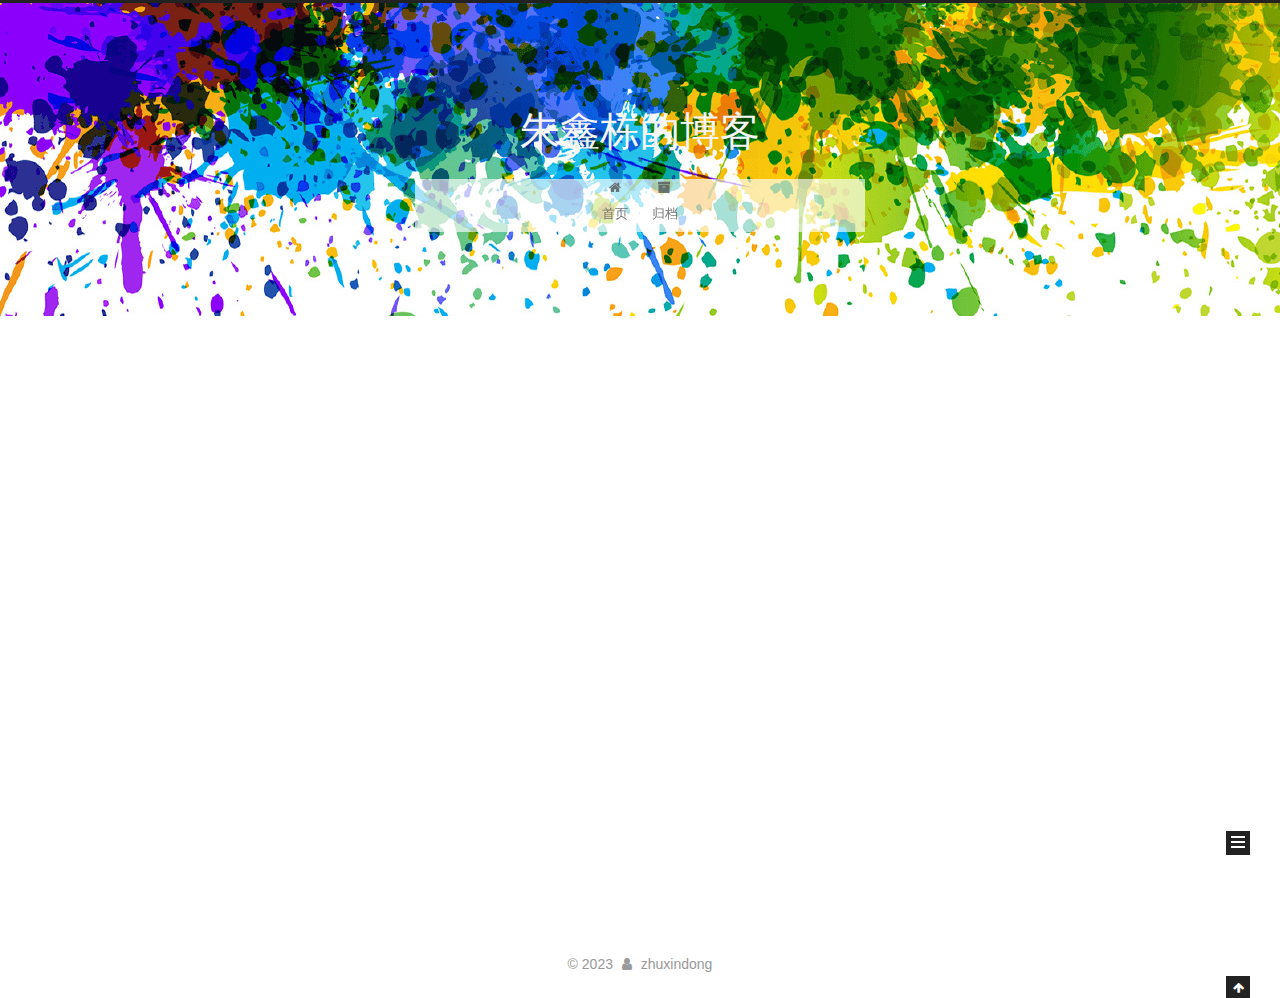
==== commit 6de15bb6: "deploy: zhuxindong/blogsource@bddb2913839db1bc9e2ab1efd3b4aed1df8199e6" ====
--- a/archives/index.html
+++ b/archives/index.html
@@ -227,50 +227,8 @@
         
           
         
-        嗯..! 目前共计 4 篇日志。 继续努力。
+        嗯..! 目前共计 3 篇日志。 继续努力。
       </span>
-
-      
-
-        
-        
-        
-
-        
-          
-          <div class="collection-title">
-            <h2 class="archive-year" id="archive-year-2023">2023</h2>
-          </div>
-        
-        
-
-        
-
-  <article class="post post-type-normal" itemscope itemtype="http://schema.org/Article">
-    <header class="post-header">
-
-      <h3 class="post-title">
-        
-            <a class="post-title-link" href="/2023/04/10/hello-world/" itemprop="url">
-              
-                <span itemprop="name">Hello World</span>
-              
-            </a>
-        
-      </h3>
-
-      <div class="post-meta">
-        <time class="post-time" itemprop="dateCreated"
-              datetime="2023-04-10T11:49:55+00:00"
-              content="2023-04-10" >
-          04-10
-        </time>
-      </div>
-
-    </header>
-  </article>
-
-
 
       
 
@@ -446,7 +404,7 @@
               
                 <a href="/archives/">
               
-                  <span class="site-state-item-count">4</span>
+                  <span class="site-state-item-count">3</span>
                   <span class="site-state-item-name">日志</span>
                 </a>
               </div>
--- a/css/main.css
+++ b/css/main.css
@@ -1819,7 +1819,7 @@
   width: 4px;
   height: 4px;
   border-radius: 50%;
-  background: #3f2;
+  background: #ff42ff;
 }
 .links-of-blogroll {
   font-size: 13px;
